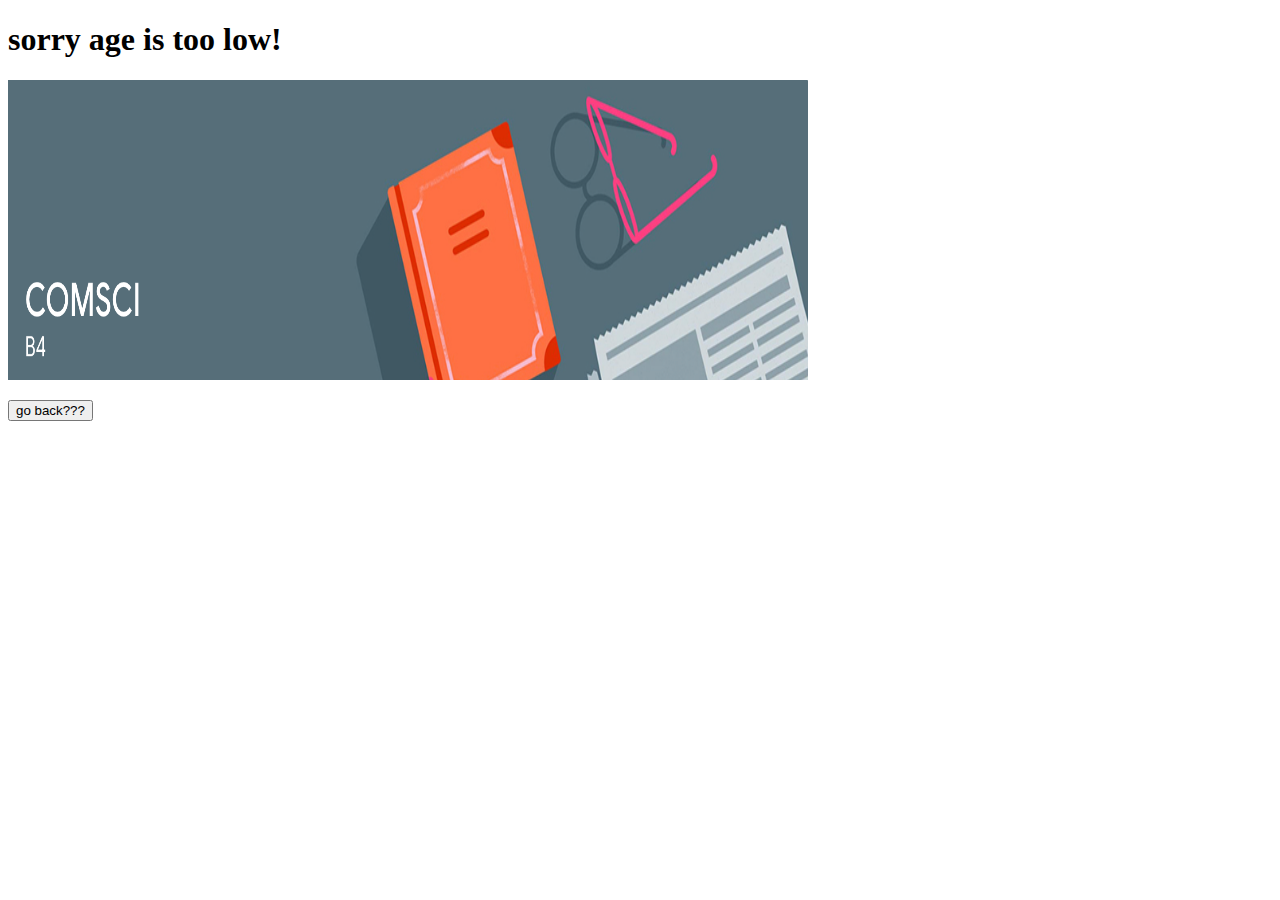
==== block.html @ adb174b7 "first commit" ====
<!DOCTYPE html>
<html>
  <head>
    <title>Blocking Aminor page</title>
    <script src="hi.js"></script>
  </head>
  <title>sorry your age is too low</title>
</body>

    <h1>sorry age is too low!</h1>

    <img src="cs.png" width="800" height="300" onclick="f()" ondblclick="d()">
    <p id="message"></p>
  
    <a href="hihi.html"><button>go back???</button></a>
</body>
</html>
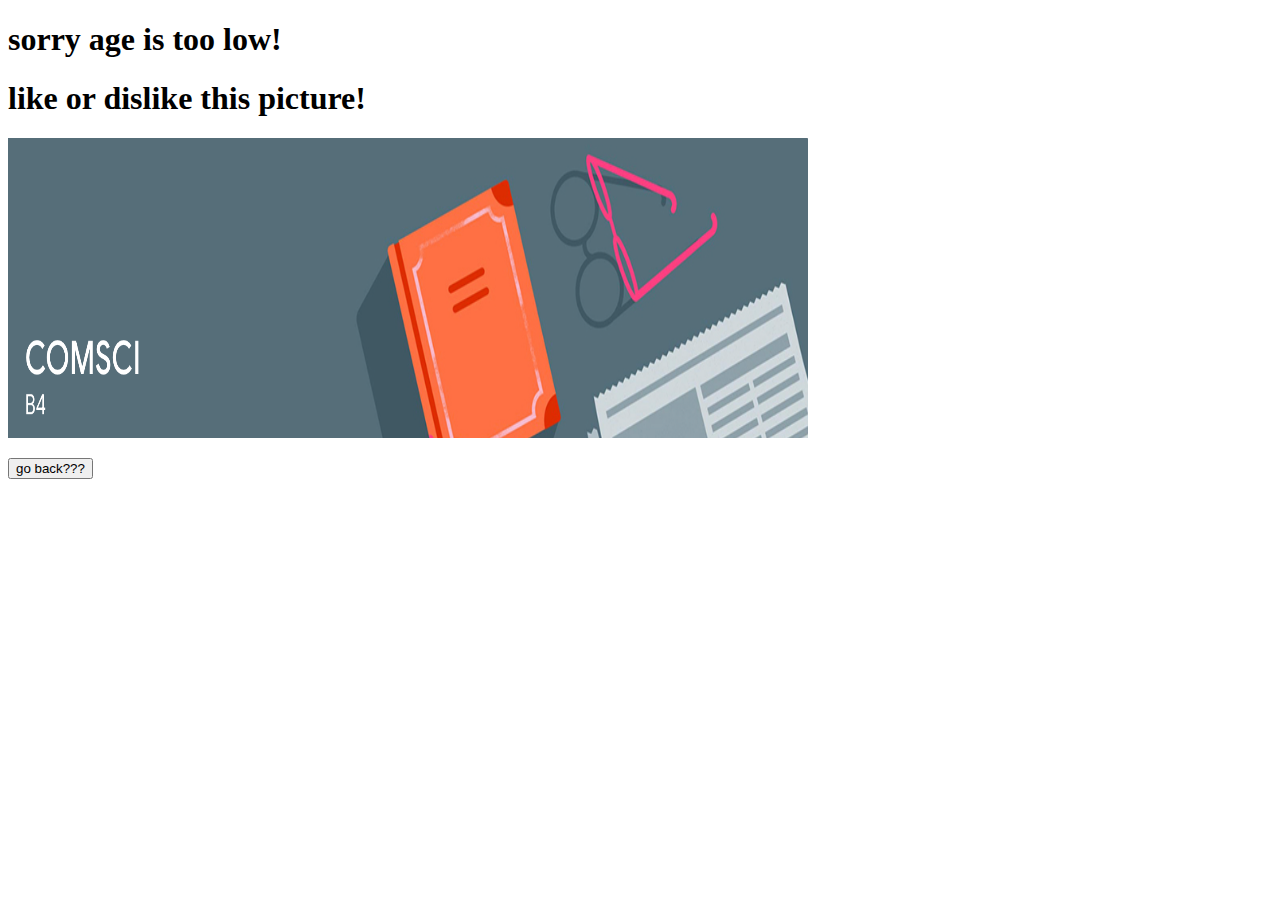
==== commit b54a7afb: "commit block" ====
--- a/block.html
+++ b/block.html
@@ -8,6 +8,7 @@
 </body>
 
     <h1>sorry age is too low!</h1>
+    <h1>like or dislike this picture!</h1>
 
     <img src="cs.png" width="800" height="300" onclick="f()" ondblclick="d()">
     <p id="message"></p>
